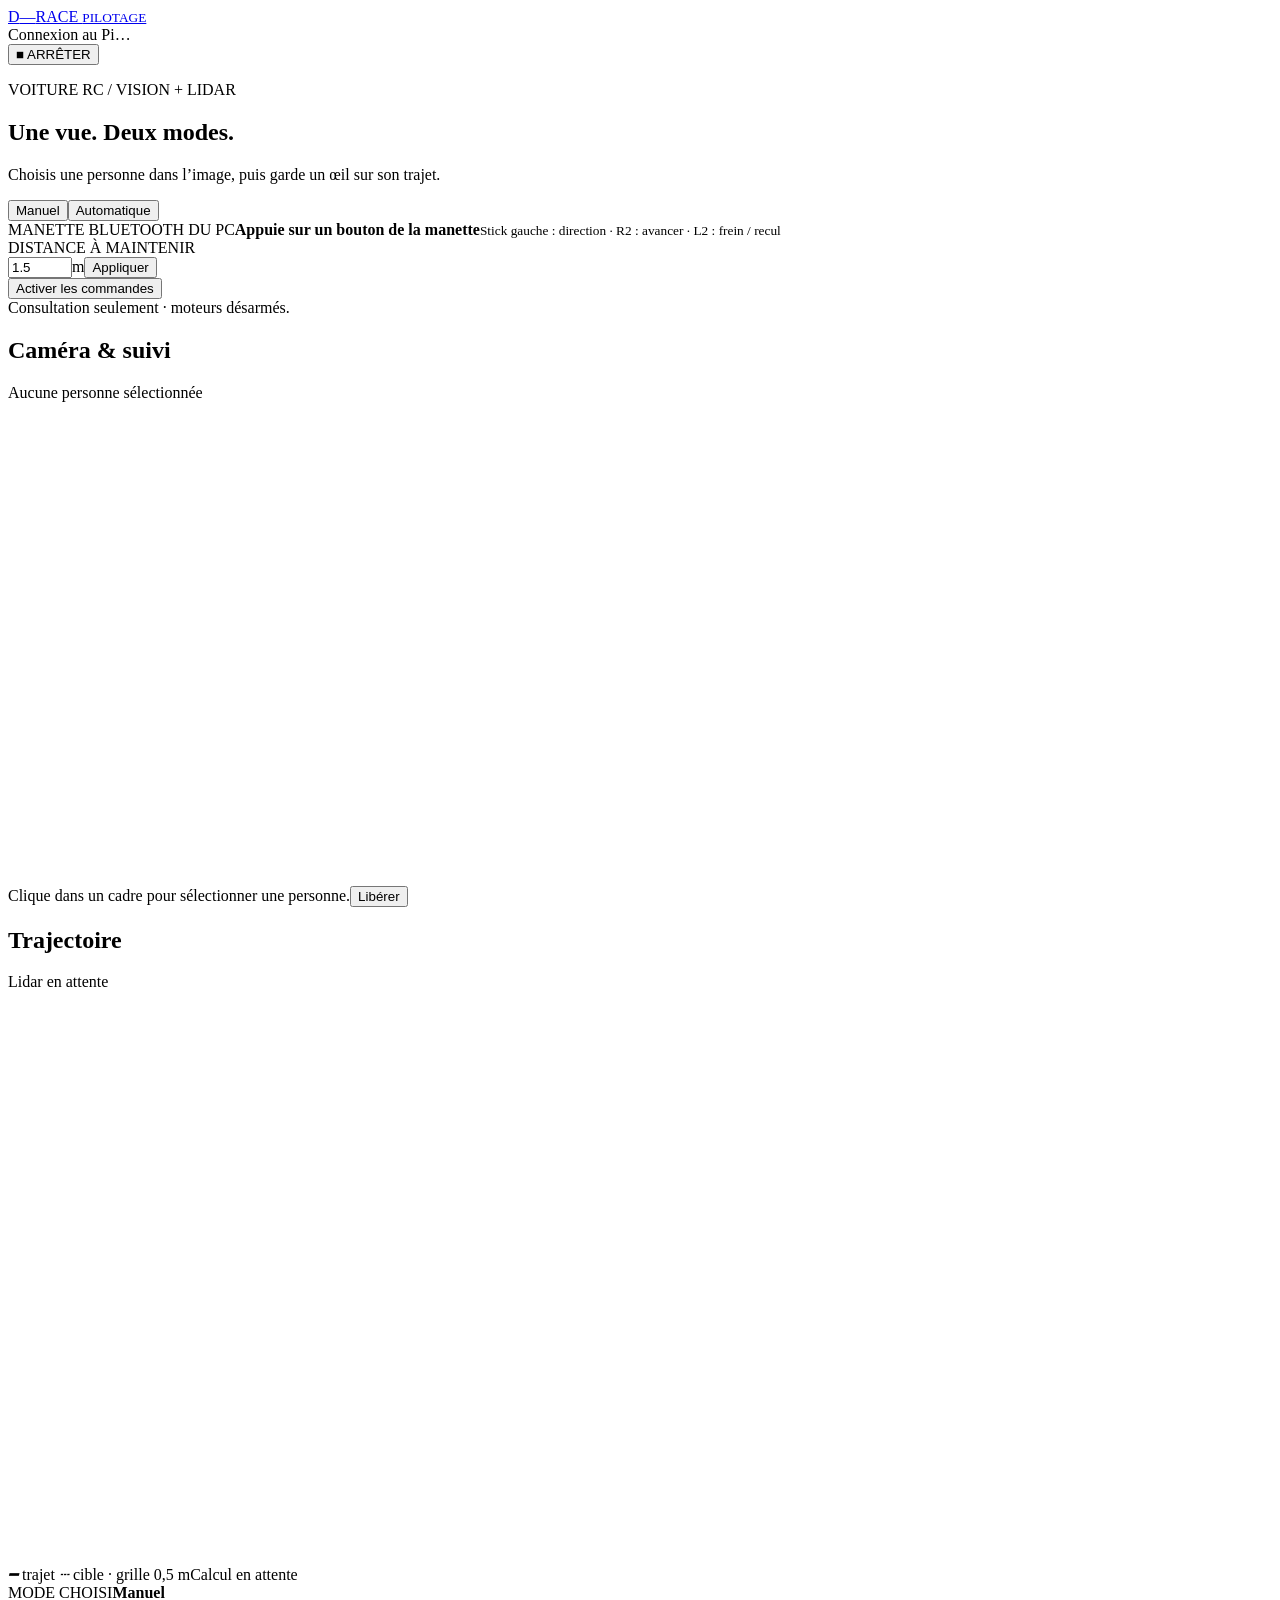
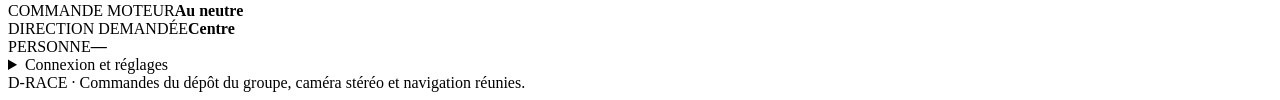
==== pilot-app/index.html @ 6a6e6bcd "Réunir stereo, lidar, navigation, moteurs et application D-RACE" ====
<!doctype html><html lang="fr"><head><meta charset="utf-8"><meta name="viewport" content="width=device-width,initial-scale=1"><title>D-RACE · Pilotage</title><link rel="stylesheet" href="/pilot.css"><script src="/map.js" defer></script><script src="/pilot.js" defer></script></head><body>
<header><a class="brand" href="/">D<span>—</span>RACE <small>PILOTAGE</small></a><div id="connection" class="badge">Connexion au Pi…</div><button id="stop" class="stop">■ ARRÊTER</button></header>
<main><section class="top"><div><p class="eyebrow">VOITURE RC / VISION + LIDAR</p><h1>Une vue. Deux modes.</h1><p class="muted">Choisis une personne dans l’image, puis garde un œil sur son trajet.</p></div><div class="modes"><button id="manual" class="selected">Manuel</button><button id="auto">Automatique</button></div></section>
<section class="controlbar"><div><span class="label">MANETTE BLUETOOTH DU PC</span><strong id="gamepad">Appuie sur un bouton de la manette</strong><small id="padhelp">Stick gauche : direction · R2 : avancer · L2 : frein / recul</small></div><div><span class="label">DISTANCE À MAINTENIR</span><form id="distance-form"><input id="target" type="number" min="0.3" max="10" step="0.1" value="1.5" aria-label="Distance à maintenir"><span>m</span><button>Appliquer</button></form></div><button id="arm" class="primary">Activer les commandes</button></section>
<div id="notice" role="status">Consultation seulement · moteurs désarmés.</div>
<section class="views"><article class="card"><div class="cardhead"><h2>Caméra & suivi</h2><span id="selection">Aucune personne sélectionnée</span></div><div class="stage"><canvas id="person" width="640" height="480"></canvas></div><div class="cardfoot"><span id="target-info">Clique dans un cadre pour sélectionner une personne.</span><button id="release">Libérer</button></div></article><article class="card"><div class="cardhead"><h2>Trajectoire</h2><span id="scan-age">Lidar en attente</span></div><canvas id="map" width="700" height="570"></canvas><div class="cardfoot"><span><i class="green">━</i> trajet <i class="yellow">┄</i> cible · grille 0,5 m</span><span id="route-info">Calcul en attente</span></div></article></section>
<section class="bottom"><div class="metric"><span>MODE CHOISI</span><strong id="mode-label">Manuel</strong></div><div class="metric"><span>COMMANDE MOTEUR</span><strong id="effort">Au neutre</strong></div><div class="metric"><span>DIRECTION DEMANDÉE</span><strong id="steering">Centre</strong></div><div class="metric"><span>PERSONNE</span><strong id="distance">—</strong></div></section>
<details><summary>Connexion et réglages</summary><p>La manette est lue par ce navigateur sur le PC. Un clic sur le pavé tactile change de mode ; il n’active pas les moteurs. Au changement de mode, relâche les gâchettes. Les commandes s’arrêtent si la manette, la liaison ou cet onglet disparaît.</p><label>Bouton du pavé tactile <input id="touch-index" type="number" min="0" max="31" value="17"></label><span id="buttons">Boutons pressés : aucun</span><p id="padwarning"></p><a id="advanced" target="_blank" rel="noopener">Ouvrir les réglages caméra et navigation ↗</a><p>Niveau 2 maximum du dépôt du groupe. Le mode automatique reste expérimental ; la direction physique est encore à valider. Pour un essai moteur, garder les roues levées.</p></details>
<footer>D-RACE · Commandes du dépôt du groupe, caméra stéréo et navigation réunies.</footer></main></body></html>
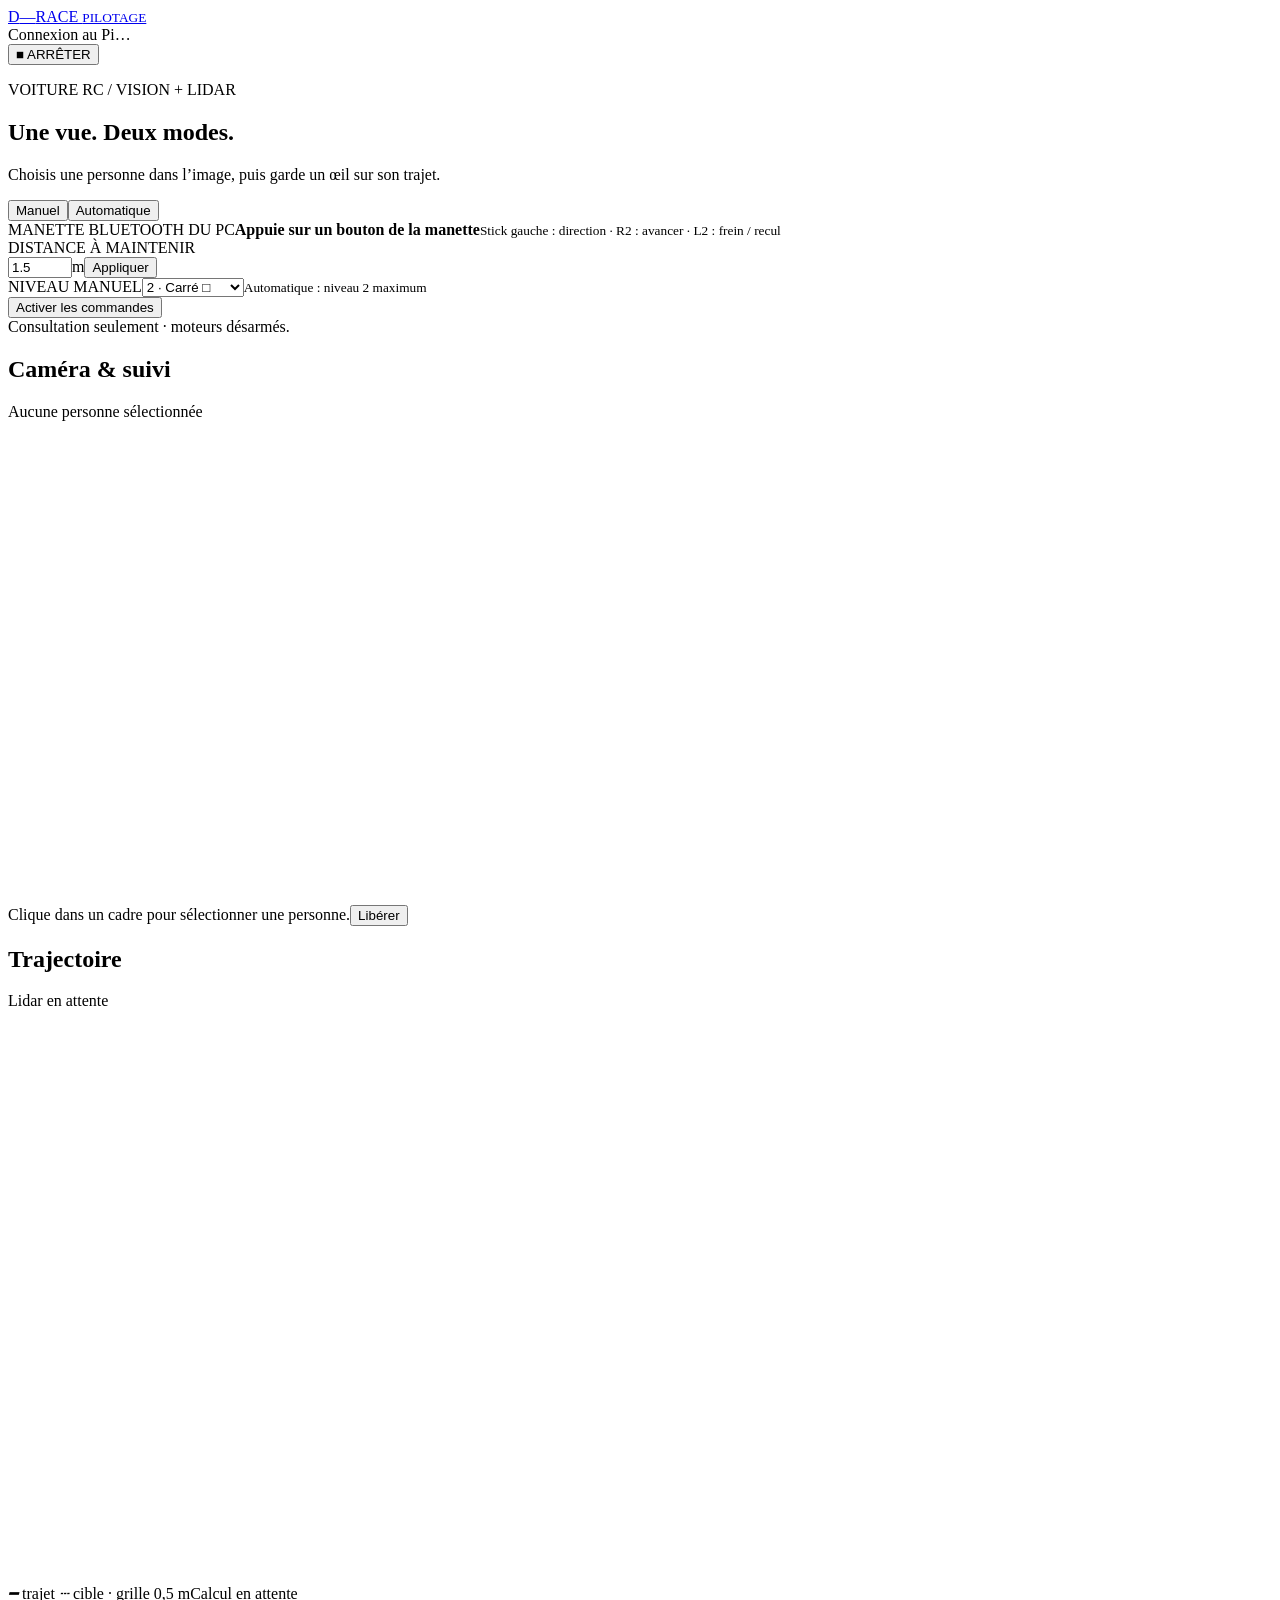
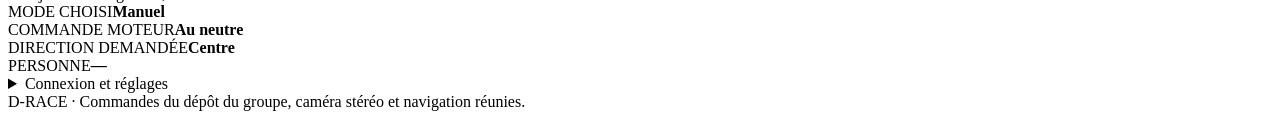
==== commit ae927a9a: "Permettre les quatre niveaux de puissance en commande manuelle" ====
--- a/pilot-app/index.html
+++ b/pilot-app/index.html
@@ -1,9 +1,9 @@
 <!doctype html><html lang="fr"><head><meta charset="utf-8"><meta name="viewport" content="width=device-width,initial-scale=1"><title>D-RACE · Pilotage</title><link rel="stylesheet" href="/pilot.css"><script src="/map.js" defer></script><script src="/pilot.js" defer></script></head><body>
 <header><a class="brand" href="/">D<span>—</span>RACE <small>PILOTAGE</small></a><div id="connection" class="badge">Connexion au Pi…</div><button id="stop" class="stop">■ ARRÊTER</button></header>
 <main><section class="top"><div><p class="eyebrow">VOITURE RC / VISION + LIDAR</p><h1>Une vue. Deux modes.</h1><p class="muted">Choisis une personne dans l’image, puis garde un œil sur son trajet.</p></div><div class="modes"><button id="manual" class="selected">Manuel</button><button id="auto">Automatique</button></div></section>
-<section class="controlbar"><div><span class="label">MANETTE BLUETOOTH DU PC</span><strong id="gamepad">Appuie sur un bouton de la manette</strong><small id="padhelp">Stick gauche : direction · R2 : avancer · L2 : frein / recul</small></div><div><span class="label">DISTANCE À MAINTENIR</span><form id="distance-form"><input id="target" type="number" min="0.3" max="10" step="0.1" value="1.5" aria-label="Distance à maintenir"><span>m</span><button>Appliquer</button></form></div><button id="arm" class="primary">Activer les commandes</button></section>
+<section class="controlbar"><div><span class="label">MANETTE BLUETOOTH DU PC</span><strong id="gamepad">Appuie sur un bouton de la manette</strong><small id="padhelp">Stick gauche : direction · R2 : avancer · L2 : frein / recul</small></div><div><span class="label">DISTANCE À MAINTENIR</span><form id="distance-form"><input id="target" type="number" min="0.3" max="10" step="0.1" value="1.5" aria-label="Distance à maintenir"><span>m</span><button>Appliquer</button></form></div><div><label class="label" for="gear">NIVEAU MANUEL</label><select id="gear"><option value="1">1 · Croix ✕</option><option value="2" selected>2 · Carré □</option><option value="3">3 · Triangle △</option><option value="4">4 · Rond ○</option></select><small id="gear-help">Automatique : niveau 2 maximum</small></div><button id="arm" class="primary">Activer les commandes</button></section>
 <div id="notice" role="status">Consultation seulement · moteurs désarmés.</div>
 <section class="views"><article class="card"><div class="cardhead"><h2>Caméra & suivi</h2><span id="selection">Aucune personne sélectionnée</span></div><div class="stage"><canvas id="person" width="640" height="480"></canvas></div><div class="cardfoot"><span id="target-info">Clique dans un cadre pour sélectionner une personne.</span><button id="release">Libérer</button></div></article><article class="card"><div class="cardhead"><h2>Trajectoire</h2><span id="scan-age">Lidar en attente</span></div><canvas id="map" width="700" height="570"></canvas><div class="cardfoot"><span><i class="green">━</i> trajet <i class="yellow">┄</i> cible · grille 0,5 m</span><span id="route-info">Calcul en attente</span></div></article></section>
 <section class="bottom"><div class="metric"><span>MODE CHOISI</span><strong id="mode-label">Manuel</strong></div><div class="metric"><span>COMMANDE MOTEUR</span><strong id="effort">Au neutre</strong></div><div class="metric"><span>DIRECTION DEMANDÉE</span><strong id="steering">Centre</strong></div><div class="metric"><span>PERSONNE</span><strong id="distance">—</strong></div></section>
-<details><summary>Connexion et réglages</summary><p>La manette est lue par ce navigateur sur le PC. Un clic sur le pavé tactile change de mode ; il n’active pas les moteurs. Au changement de mode, relâche les gâchettes. Les commandes s’arrêtent si la manette, la liaison ou cet onglet disparaît.</p><label>Bouton du pavé tactile <input id="touch-index" type="number" min="0" max="31" value="17"></label><span id="buttons">Boutons pressés : aucun</span><p id="padwarning"></p><a id="advanced" target="_blank" rel="noopener">Ouvrir les réglages caméra et navigation ↗</a><p>Niveau 2 maximum du dépôt du groupe. Le mode automatique reste expérimental ; la direction physique est encore à valider. Pour un essai moteur, garder les roues levées.</p></details>
+<details><summary>Connexion et réglages</summary><p>La manette est lue par ce navigateur sur le PC. Un clic sur le pavé tactile change de mode ; il n’active pas les moteurs. Au changement de mode, relâche les gâchettes. Les commandes s’arrêtent si la manette, la liaison ou cet onglet disparaît.</p><label>Bouton du pavé tactile <input id="touch-index" type="number" min="0" max="31" value="17"></label><span id="buttons">Boutons pressés : aucun</span><p id="padwarning"></p><a id="advanced" target="_blank" rel="noopener">Ouvrir les réglages caméra et navigation ↗</a><p>Manuel : niveaux 1 à 4 du dépôt du groupe. Automatique : niveau 2 maximum. Le mode automatique reste expérimental ; la direction physique est encore à valider. Pour un essai moteur, garder les roues levées.</p></details>
 <footer>D-RACE · Commandes du dépôt du groupe, caméra stéréo et navigation réunies.</footer></main></body></html>
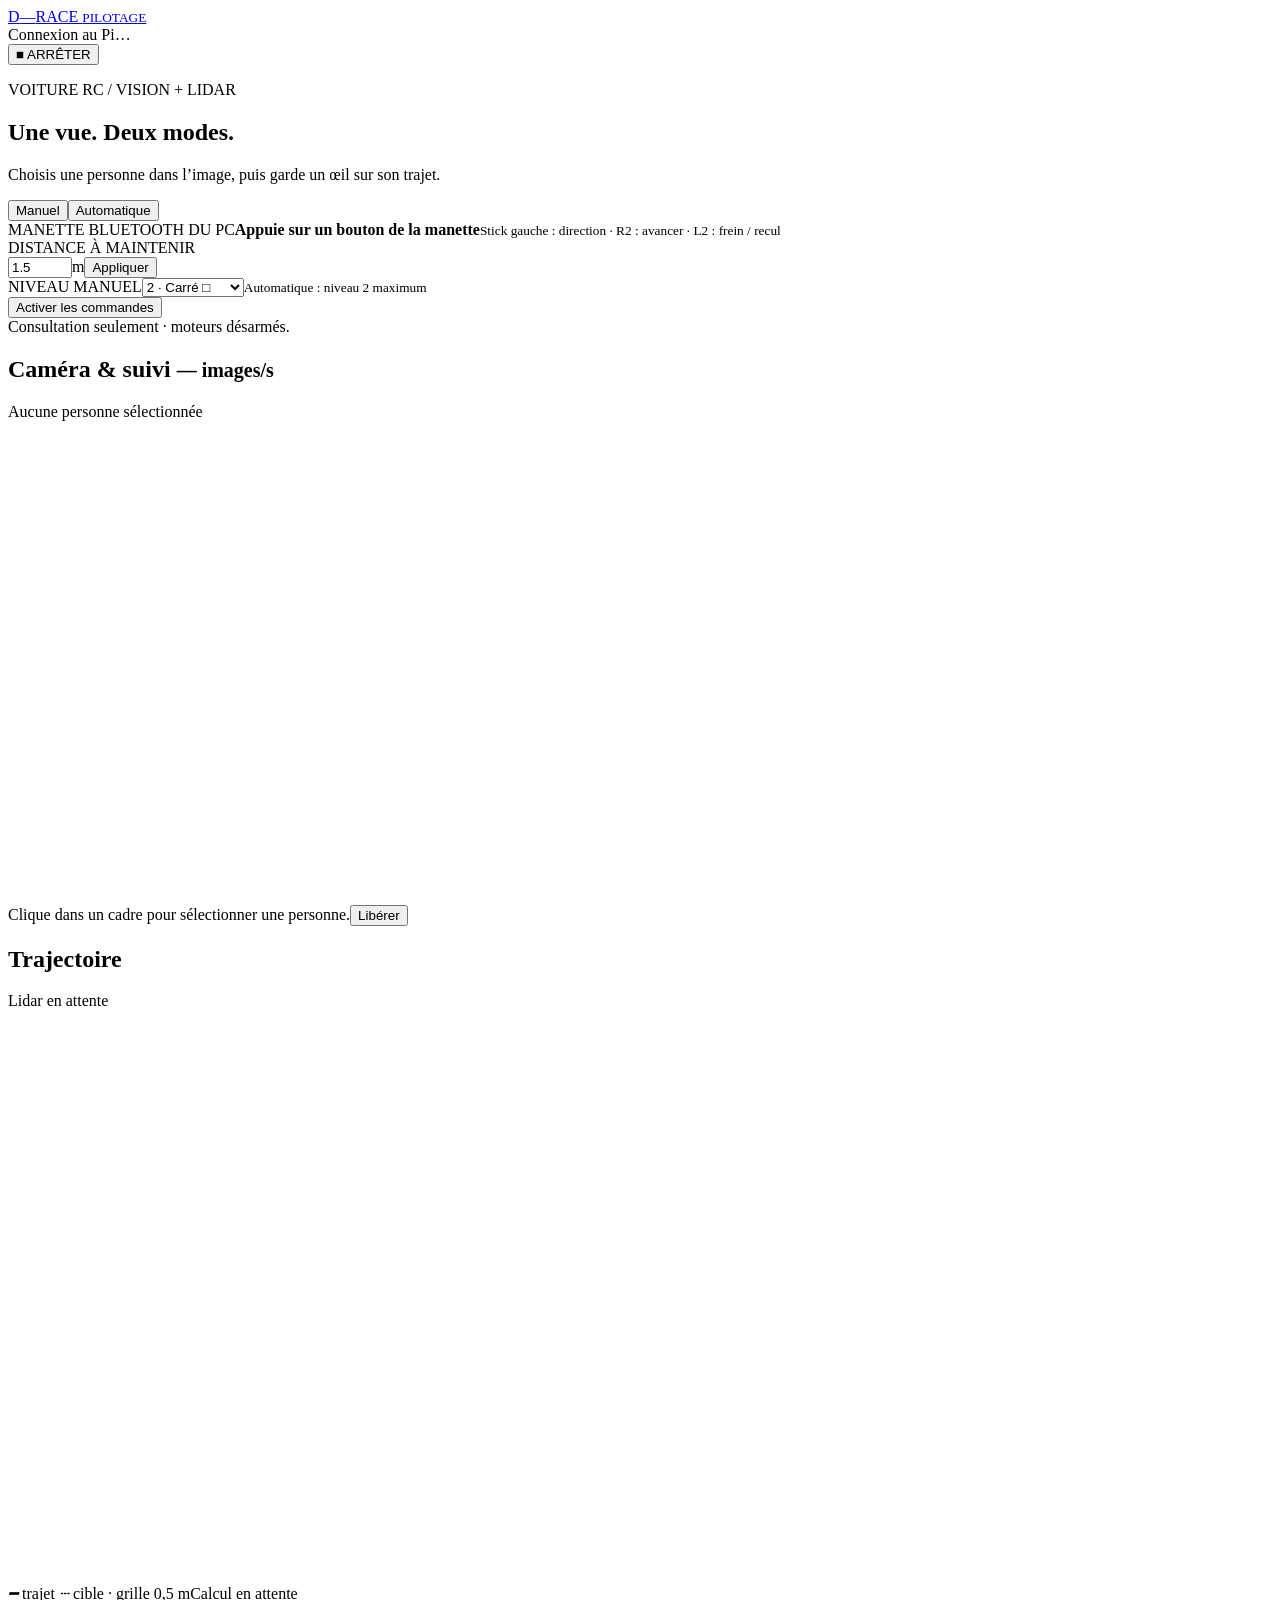
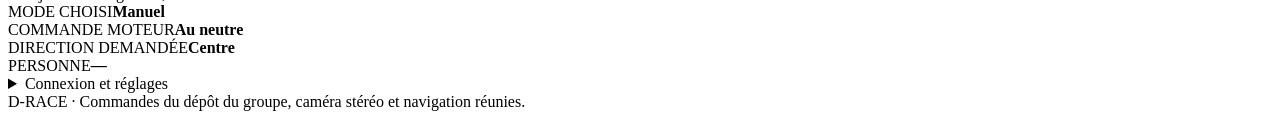
==== commit 48800ff4: "Inverser la direction et actualiser la vidéo indépendamment de la navigation" ====
--- a/pilot-app/index.html
+++ b/pilot-app/index.html
@@ -3,7 +3,7 @@
 <main><section class="top"><div><p class="eyebrow">VOITURE RC / VISION + LIDAR</p><h1>Une vue. Deux modes.</h1><p class="muted">Choisis une personne dans l’image, puis garde un œil sur son trajet.</p></div><div class="modes"><button id="manual" class="selected">Manuel</button><button id="auto">Automatique</button></div></section>
 <section class="controlbar"><div><span class="label">MANETTE BLUETOOTH DU PC</span><strong id="gamepad">Appuie sur un bouton de la manette</strong><small id="padhelp">Stick gauche : direction · R2 : avancer · L2 : frein / recul</small></div><div><span class="label">DISTANCE À MAINTENIR</span><form id="distance-form"><input id="target" type="number" min="0.3" max="10" step="0.1" value="1.5" aria-label="Distance à maintenir"><span>m</span><button>Appliquer</button></form></div><div><label class="label" for="gear">NIVEAU MANUEL</label><select id="gear"><option value="1">1 · Croix ✕</option><option value="2" selected>2 · Carré □</option><option value="3">3 · Triangle △</option><option value="4">4 · Rond ○</option></select><small id="gear-help">Automatique : niveau 2 maximum</small></div><button id="arm" class="primary">Activer les commandes</button></section>
 <div id="notice" role="status">Consultation seulement · moteurs désarmés.</div>
-<section class="views"><article class="card"><div class="cardhead"><h2>Caméra & suivi</h2><span id="selection">Aucune personne sélectionnée</span></div><div class="stage"><canvas id="person" width="640" height="480"></canvas></div><div class="cardfoot"><span id="target-info">Clique dans un cadre pour sélectionner une personne.</span><button id="release">Libérer</button></div></article><article class="card"><div class="cardhead"><h2>Trajectoire</h2><span id="scan-age">Lidar en attente</span></div><canvas id="map" width="700" height="570"></canvas><div class="cardfoot"><span><i class="green">━</i> trajet <i class="yellow">┄</i> cible · grille 0,5 m</span><span id="route-info">Calcul en attente</span></div></article></section>
+<section class="views"><article class="card"><div class="cardhead"><h2>Caméra & suivi <small id="video-fps">— images/s</small></h2><span id="selection">Aucune personne sélectionnée</span></div><div class="stage"><canvas id="person" width="640" height="480"></canvas></div><div class="cardfoot"><span id="target-info">Clique dans un cadre pour sélectionner une personne.</span><button id="release">Libérer</button></div></article><article class="card"><div class="cardhead"><h2>Trajectoire</h2><span id="scan-age">Lidar en attente</span></div><canvas id="map" width="700" height="570"></canvas><div class="cardfoot"><span><i class="green">━</i> trajet <i class="yellow">┄</i> cible · grille 0,5 m</span><span id="route-info">Calcul en attente</span></div></article></section>
 <section class="bottom"><div class="metric"><span>MODE CHOISI</span><strong id="mode-label">Manuel</strong></div><div class="metric"><span>COMMANDE MOTEUR</span><strong id="effort">Au neutre</strong></div><div class="metric"><span>DIRECTION DEMANDÉE</span><strong id="steering">Centre</strong></div><div class="metric"><span>PERSONNE</span><strong id="distance">—</strong></div></section>
 <details><summary>Connexion et réglages</summary><p>La manette est lue par ce navigateur sur le PC. Un clic sur le pavé tactile change de mode ; il n’active pas les moteurs. Au changement de mode, relâche les gâchettes. Les commandes s’arrêtent si la manette, la liaison ou cet onglet disparaît.</p><label>Bouton du pavé tactile <input id="touch-index" type="number" min="0" max="31" value="17"></label><span id="buttons">Boutons pressés : aucun</span><p id="padwarning"></p><a id="advanced" target="_blank" rel="noopener">Ouvrir les réglages caméra et navigation ↗</a><p>Manuel : niveaux 1 à 4 du dépôt du groupe. Automatique : niveau 2 maximum. Le mode automatique reste expérimental ; la direction physique est encore à valider. Pour un essai moteur, garder les roues levées.</p></details>
 <footer>D-RACE · Commandes du dépôt du groupe, caméra stéréo et navigation réunies.</footer></main></body></html>
